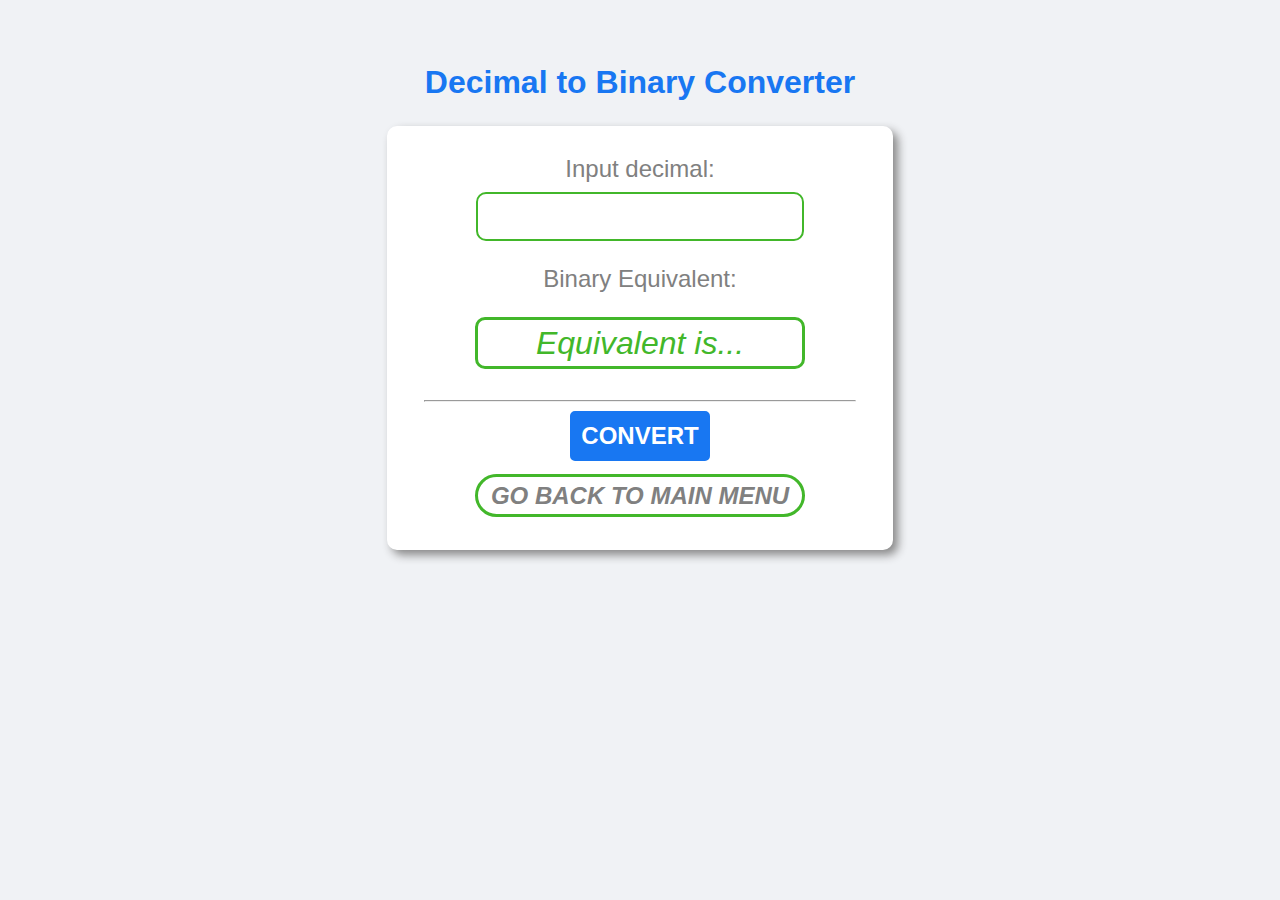
==== decimal2binary.html @ 197c3ede "Create decimal2binary.html" ====
<!DOCTYPE html>
<html>
	<head>
		<meta charset="utf-8">
		<meta name="viewport" content="width=device-width, initial-scale=1">
		<title>Number System Converter</title>
		<link rel="stylesheet" href="numbersystem.css">
	</head>

	<body>
		<div class="title">
			<h1>Decimal to Binary Converter</h1>
		</div>
		<div class="converters" >
			
		<center>
			<label for="inpdecbin" class="inplabel">Input decimal:</label>
			<input type="number" id="decimalInp" name="inpdecbin" class="inputbox">
		</center>
				
			<center>
				<p class="outputlabel">Binary Equivalent:</p>
			</center>
			<p class="outputbox" id="dispbin"><i>Equivalent is...<i></p><br>
			<hr style="margin-right: 2%; margin-left: 2%;">
			<button class="showbutton" onclick="decToBin(decInp)"><b>CONVERT<b></button>
			<a href="numbersystem.html" class="menbutton">GO BACK TO MAIN MENU</a>
		</div>


		<script src="numbersystem.js"></script>
	</body>
</html>
---- numbersystem.css ----
body {
	background-color: #f0f2f5;
	font-family: Tahoma, sans-serif;
	margin-top: 5%;
	margin-bottom: 5%;
}

.title {
	text-align: center;
	color: #1877f2;
	border-radius: 50px;
	margin-top: 1%;
	margin-left: 20%;
	margin-right: 20%;
}

.subtitle {
	text-align: center;
	color: #1877f2;
	border-radius: 50px;
	margin-top: 1%;
	margin-left: 20%;
	margin-right: 20%;
}

.programmer {
	text-align: center;
	font-size: 100%;
	color: #252626;
}

.menu {
	padding-bottom: 2%;
	margin-left: 30%;
	margin-right: 30%;
	margin-top: 2%;
	border-style: solid;
	border-color: white;
	background-color: white;
	border-radius: 10px;
	overflow: clip;
  	box-shadow: 5px 5px 10px #888888;
}

.menbutton {
	border-style: solid;
	color: gray;
	background-color: white;
	border-radius: 50px;
	border-color: #42b72a;
	width: 70%;
	padding: 1%;
	font-size: 150%;
	text-decoration: none;
	margin-bottom: 1%;
	margin-left: auto;
	margin-right: auto;
	display: block;
	text-align: center;
}

.menbutton:hover {
	color: white;
	background-color: #42b72a;
	border-radius: 50px;
	border-color: #42b72a;
	width: 70%;
	padding: 1%;
	text-decoration: none;
	font-size: 150%;
	margin-bottom: 1%;
	margin-left: auto;
	margin-right: auto;
	display: block;
	text-align: center;
}

.converters {
	padding: 2%;
	margin-left: 30%;
	margin-right: 30%;
	margin-top: 2%;
	border-style: solid;
	border-color: white;
	background-color: white;
	border-radius: 10px;
	overflow: clip;
  	box-shadow: 5px 5px 10px #888888;
}

.inplabel {
	color: gray;
	font-size: 150%;
}

.inputbox {
	border-style: solid;
	color: #1877f2;
	background-color: white;
	border-radius: 10px;
	border-color: #42b72a;
	width: 70%;
	padding: 1%;
	font-size: 200%;
	margin-top: 2%;
	margin-bottom: 1%;
	margin-left: auto;
	margin-right: auto;
	display: block;
	text-align: center;
}

.outputlabel{
	color: gray;
	font-size: 150%;
}

.outputbox {
	border-style: solid;
	color: #42b72a;
	background-color: white;
	border-radius: 10px;
	border-color: #42b72a;
	width: 70%;
	padding: 1%;
	font-size: 200%;
	margin-top: 1%;
	margin-bottom: 1%;
	margin-left: auto;
	margin-right: auto;
	display: block;
	text-align: center;
}

.showbutton {
	padding: 2%;
	border-style: solid;
	border-color: #1877f2;
	border-radius: 5px;
	font-size: 150%;
	color: white;
	background-color: #1877f2;
	margin-top: 2%;
	margin-left: auto;
	margin-right: auto;
	margin-bottom: 3%;
	display: block;
	text-align: center;
	cursor: pointer;
}
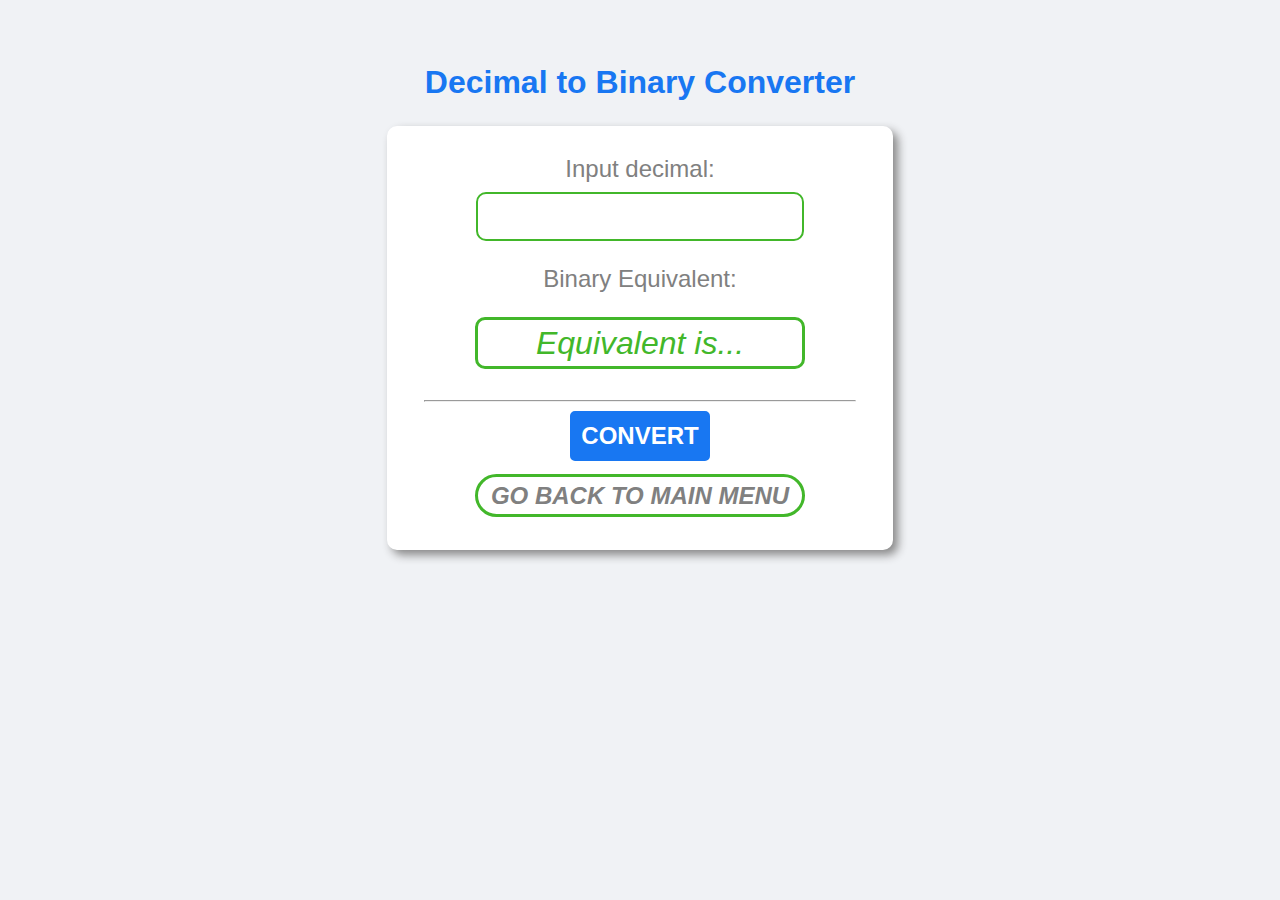
==== commit 3e04d60a: "Update decimal2binary.html" ====
--- a/decimal2binary.html
+++ b/decimal2binary.html
@@ -24,7 +24,7 @@
 			<p class="outputbox" id="dispbin"><i>Equivalent is...<i></p><br>
 			<hr style="margin-right: 2%; margin-left: 2%;">
 			<button class="showbutton" onclick="decToBin(decInp)"><b>CONVERT<b></button>
-			<a href="numbersystem.html" class="menbutton">GO BACK TO MAIN MENU</a>
+			<a href="index.html" class="menbutton">GO BACK TO MAIN MENU</a>
 		</div>
 
 
